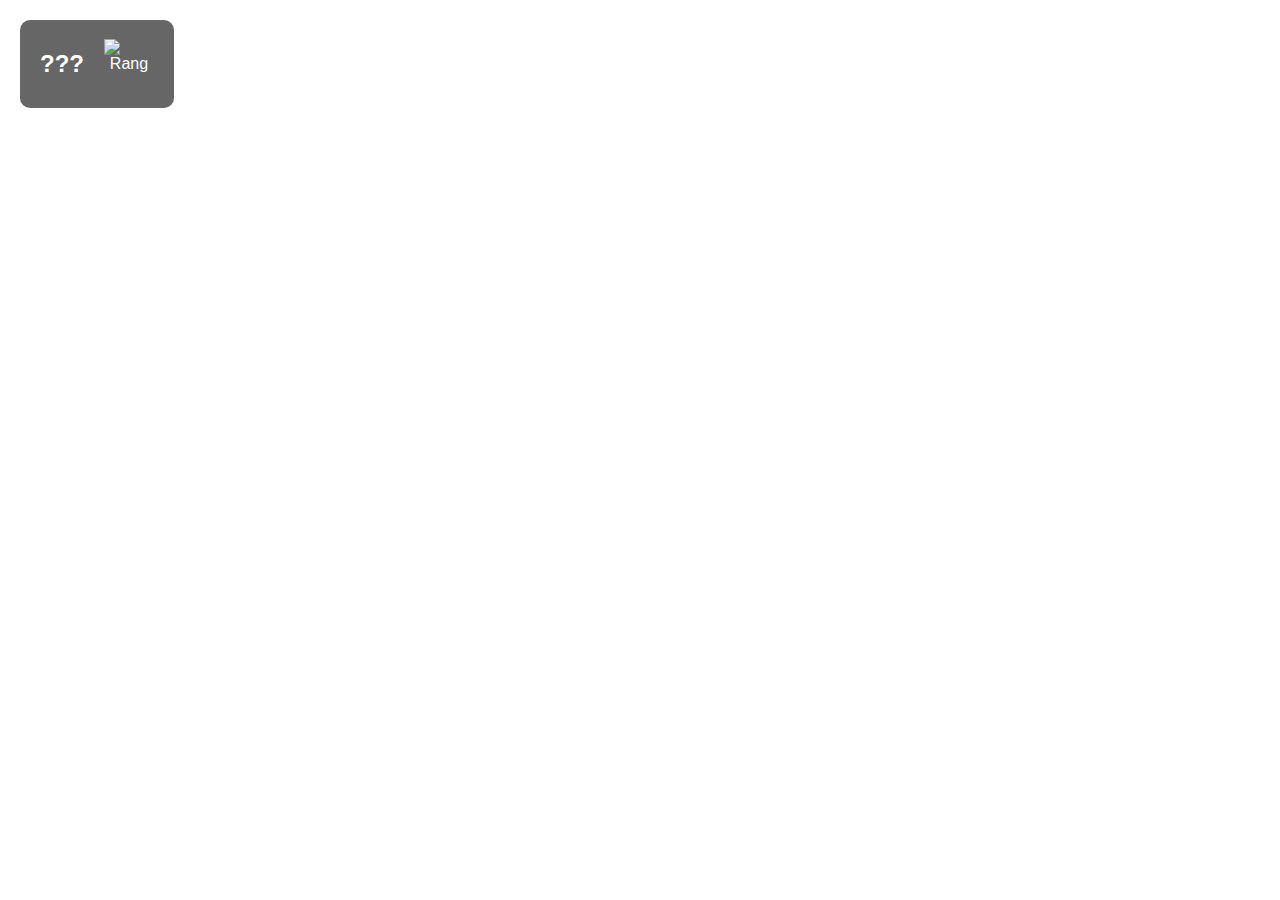
==== index.html @ d79fb648 "beta v2" ====
<!DOCTYPE html>
<html lang="fr">
<head>
    <meta charset="UTF-8">
    <meta name="viewport" content="width=device-width, initial-scale=1.0">
    <title>MKWi Overlay</title>
    <link rel="stylesheet" href="styles.css">
</head>
<body>
    <div class="overlay">
        <h2 id="mmr">???</h2>
        <img id="rank-img" src="" alt="Rang" class="rank-icon">
    </div>

    <script src="script.js"></script>
</body>
</html>
---- styles.css ----
body {
    background: transparent;
    color: white;
    font-family: Arial, sans-serif;
    text-align: center;
}

.overlay {
    position: absolute;
    top: 20px;
    left: 20px;
    background: rgba(0, 0, 0, 0.6);
    padding: 10px 20px;
    border-radius: 10px;
    display: flex;
    align-items: center;
    justify-content: center;
    gap: 20px
}

.rank-icon {
    width: 50px;
    height: 50px;
}



.mmr-rank h2 {
    margin: 0;
    font-size: 24px; /* Taille du texte */
}

.rank-icon {
    width: 50px;
    height: 50px;
}
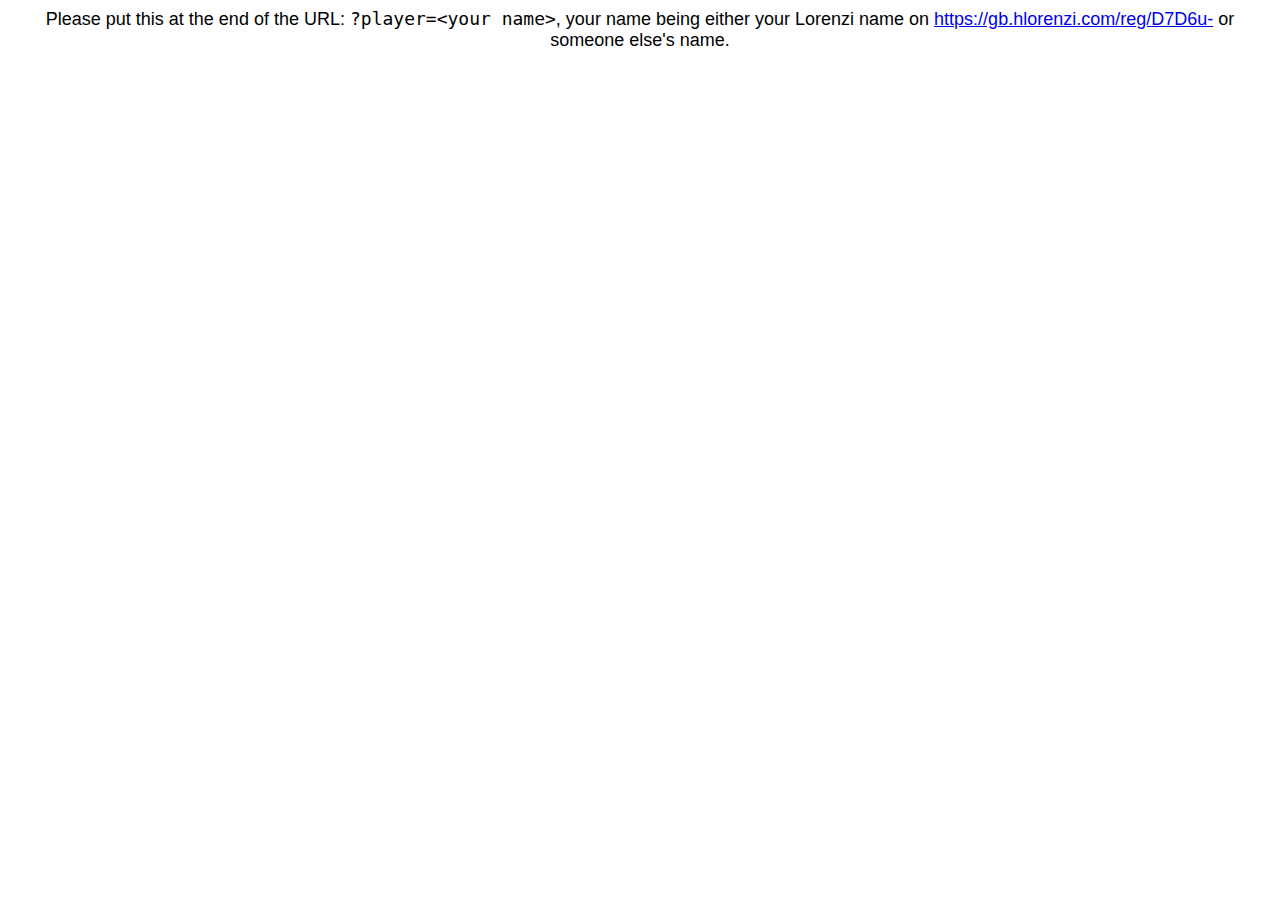
==== commit d733f082: "more bugfixing" ====
--- a/index.html
+++ b/index.html
@@ -8,10 +8,15 @@
 </head>
 <body>
     <div class="overlay">
-        <h2 id="mmr">???</h2>
+        <h2 id="mmr">MMR : ???</h2>
         <img id="rank-img" src="" alt="Rang" class="rank-icon">
+    </div>
+    
+    <!-- Message à afficher quand aucun pseudo n'est spécifié -->
+    <div id="message">
+        Please put this at the end of the URL: <code>?player=&lt;your name&gt;</code>, your name being either your Lorenzi name on <a href="https://gb.hlorenzi.com/reg/D7D6u-" target="_blank">https://gb.hlorenzi.com/reg/D7D6u-</a> or someone else's name.
     </div>
 
     <script src="script.js"></script>
 </body>
-</html>+</html>
--- a/styles.css
+++ b/styles.css
@@ -33,4 +33,10 @@
 .rank-icon {
     width: 50px;
     height: 50px;
+}
+
+#message {
+    font-size: 18px;
+    margin: 0;
+    color:black;
 }